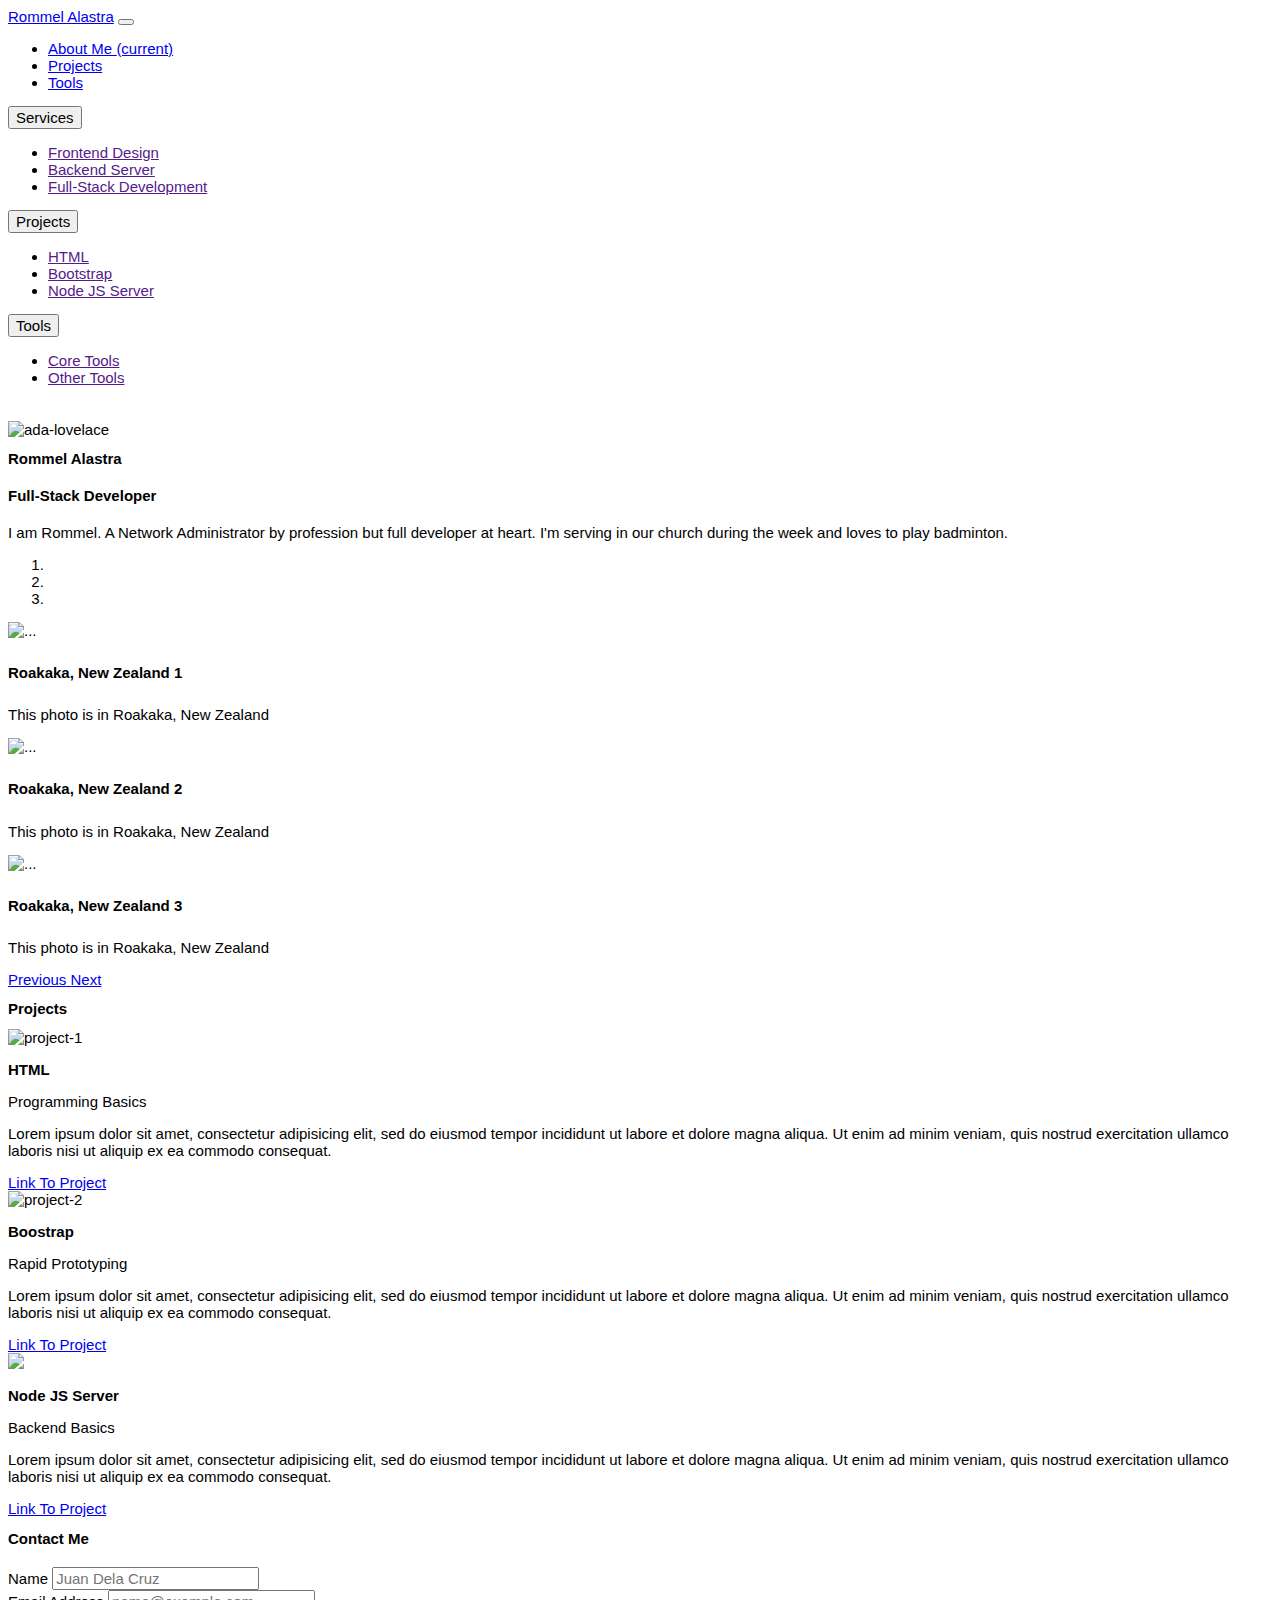
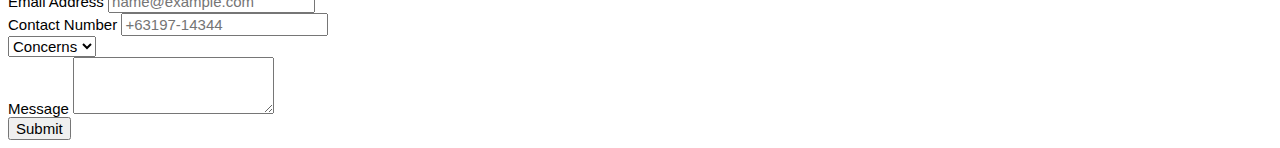
==== index.html @ ff43a139 "initial commit for S10-S11" ====
<!DOCTYPE html>
<html lang="en">
<head>
	<meta charset="UTF-8">
	<meta name="viewport" content="width=device-width, initial-scale=1.0, shrink-to-fit=no">
	<title>Bootstrap Grid and Components</title>

	<!-- Bootstrap CDN CSS -->
	<link rel="stylesheet" href="https://cdn.jsdelivr.net/npm/bootstrap@4.6.0/dist/css/bootstrap.min.css" integrity="sha384-B0vP5xmATw1+K9KRQjQERJvTumQW0nPEzvF6L/Z6nronJ3oUOFUFpCjEUQouq2+l" crossorigin="anonymous">

		<!-- Google Fonts -->

	<link rel="preconnect" href="https://fonts.googleapis.com">
	<link rel="preconnect" href="https://fonts.gstatic.com" crossorigin>
	<link href="https://fonts.googleapis.com/css2?family=Open+Sans&display=swap" rel="stylesheet">

	<!-- Font Awesome Icons -->

	<script src="https://kit.fontawesome.com/a07ebc5907.js" crossorigin="anonymous"></script>

	<!-- External CSS -->
	<link rel="stylesheet" href="./styles/index.css">
</head>
<body>
	<!-- Navbar -->
	<nav class="navbar navbar-expand-lg navbar-dark bg-primary">
		<a class="navbar-brand" href="#">Rommel Alastra</a>
		<button class="navbar-toggler" type="button" data-toggle="collapse" data-target="#navbarSupportedContent" aria-controls="navbarSupportedContent" aria-expanded="false" aria-label="Toggle navigation">
			<span class="navbar-toggler-icon"></span>
		</button>

		<div class="collapse navbar-collapse" id="navbarSupportedContent">
			<ul class="navbar-nav ml-auto">
				<li class="nav-item active">
					<a class="nav-link" href="#">About Me <span class="sr-only">(current)</span></a>
				</li>
				<li class="nav-item">
					<a class="nav-link" href="#">Projects</a>
				</li>
				<li class="nav-item">
					<a class="nav-link" href="#">Tools</a>
				</li>
			</ul>
		</div>
	</nav>
	<!-- End of Navbar -->

	<div class="container-fluid">
		<div class="row">

			<!-- Accordion -->
			<div class="col-xl-2 d-none d-xl-block accordion p-0" id="accordionExample">

				<div class="card">
					<div class="card-header" id="headingOne">
						<h2 class="mb-0">
							<button class="btn btn-link btn-block text-left" type="button" data-toggle="collapse" data-target="#collapseOne" aria-expanded="true" aria-controls="collapseOne">
								Services
							</button>
						</h2>
					</div>

					<div id="collapseOne" class="collapse" aria-labelledby="headingOne" data-parent="#accordionExample">
						<div class="card-body">
							<ul class="list-unstyled">
								<li>
									<a href="">Frontend Design</a>
								</li>
								<li>
									<a href="">Backend Server</a>
								</li>
								<li>
									<a href="">Full-Stack Development</a>
								</li>
							</ul>
						</div>
					</div>
				</div>
				<div class="card">
					<div class="card-header" id="headingTwo">
						<h2 class="mb-0">
							<button class="btn btn-link btn-block text-left collapsed" type="button" data-toggle="collapse" data-target="#collapseTwo" aria-expanded="false" aria-controls="collapseTwo">
								Projects
							</button>
						</h2>
					</div>
					<div id="collapseTwo" class="collapse" aria-labelledby="headingTwo" data-parent="#accordionExample">
						<div class="card-body">
							<ul class="list-unstyled">
								<li>
									<a href="">HTML</a>
								</li>
								<li>
									<a href="">Bootstrap</a>
								</li>
								<li>
									<a href="">Node JS Server</a>
								</li>
							</ul>
						</div>
					</div>
				</div>
				<div class="card">
					<div class="card-header" id="headingThree">
						<h2 class="mb-0">
							<button class="btn btn-link btn-block text-left collapsed" type="button" data-toggle="collapse" data-target="#collapseThree" aria-expanded="false" aria-controls="collapseThree">
								Tools
							</button>
						</h2>
					</div>
					<div id="collapseThree" class="collapse" aria-labelledby="headingThree" data-parent="#accordionExample">
						<div class="card-body">
							<ul class="list-unstyled">
								<li>
									<a href="">Core Tools</a>
								</li>
								<li>
									<a href="">Other Tools</a>
								</li>
							</ul>
						</div>
					</div>
				</div>

			</div>
			<!-- End of Accordion -->

			<!-- Ada Lovelace -->
			<div class="col-xl-10 col-lg-12 text-center bg-dark text-light">
				<img src="https://scontent.fceb1-3.fna.fbcdn.net/v/t31.18172-8/17492408_10211010312467039_8130133376044000740_o.jpg?_nc_cat=103&ccb=1-5&_nc_sid=174925&_nc_eui2=AeFmqZg5OdKmFX8akDWmw_lo7UCC6pBoVoDtQILqkGhWgJfnTkaGNgJpcbNGy0f8xVk&_nc_ohc=KqqQNyViF7oAX8EZvWu&_nc_ht=scontent.fceb1-3.fna&oh=dd225036b880cd13d1eea440c319ac7f&oe=617408D2" alt="ada-lovelace" class="img-size rounded-circle">

				<div class="mt-4">
					<h2>Rommel Alastra</h2>
				</div>

				<h4 class="my-3 mb-5">Full-Stack Developer</h4>

				<p class="mx-5">
					I am Rommel. A Network Administrator by profession but full developer at heart. I'm serving in our church during the week and loves to play badminton.
				</p>

				<!-- Carousel inside Ada Lovelace -->

				<div id="carouselExampleCaptions" class="carousel slide my-5 mx-auto col-md-7" data-ride="carousel">
					<ol class="carousel-indicators">
						<li data-target="#carouselExampleCaptions" data-slide-to="0" class="active"></li>
						<li data-target="#carouselExampleCaptions" data-slide-to="1"></li>
						<li data-target="#carouselExampleCaptions" data-slide-to="2"></li>
					</ol>
					<div class="carousel-inner">
						<div class="carousel-item active">
							<img src="https://scontent.fceb1-3.fna.fbcdn.net/v/t1.18169-9/30725833_10214367703319712_3651462157124153557_n.jpg?_nc_cat=102&ccb=1-5&_nc_sid=174925&_nc_eui2=AeHe-Jv7zwZZPSLVJ09jiDmam6oqedlL6kubqip52UvqS_Kqr5G2L9P8EvmbwPtYo6g&_nc_ohc=hywHP5kgd8wAX_1wT7K&_nc_ht=scontent.fceb1-3.fna&oh=27a16b582cd1f8576bbcb3e13f81a282&oe=6173B978" class="d-block w-100" alt="...">
							<div class="carousel-caption d-none d-md-block">
								<h5>Roakaka, New Zealand 1</h5>
								<p>This photo is in Roakaka, New Zealand</p>
							</div>
						</div>
						<div class="carousel-item">
							<img src="https://scontent.fceb1-2.fna.fbcdn.net/v/t31.18172-8/15675817_10210170372954296_8345153449441103314_o.jpg?_nc_cat=100&ccb=1-5&_nc_sid=cdbe9c&_nc_eui2=AeHokoLRJlINXkzTM94bp9ZHzof5zaaz9U_Oh_nNprP1T_3nGzpd5p0LeXa0ZEvCBqI&_nc_ohc=_GFDCfPnUpMAX_I1HHn&_nc_ht=scontent.fceb1-2.fna&oh=adc0e2b7da155f6622bc40a2be4e90eb&oe=61731EC6" class="d-block w-100" alt="...">
							<div class="carousel-caption d-none d-md-block">
								<h5>Roakaka, New Zealand 2</h5>
								<p>This photo is in Roakaka, New Zealand</p>
							</div>
						</div>
						<div class="carousel-item">
							<img src="https://scontent.fceb1-2.fna.fbcdn.net/v/t31.18172-8/25073071_10213274568672029_3852230702451366370_o.jpg?_nc_cat=109&ccb=1-5&_nc_sid=174925&_nc_eui2=AeGdqdATLiDv7jVCPmOrMYJevYyYmw-eccG9jJibD55xwTbOGrHbV-sXi9dKg0ybJxI&_nc_ohc=JEdsR-YtXwwAX8oIXtb&_nc_ht=scontent.fceb1-2.fna&oh=ff4ac31cf2a6b952bcff4d2565f74ac9&oe=61743E30" class="d-block w-100" alt="...">
							<div class="carousel-caption d-none d-md-block">
								<h5>Roakaka, New Zealand 3</h5>
								<p>This photo is in Roakaka, New Zealand</p>
							</div>
						</div>
					</div>
					<a class="carousel-control-prev" href="#carouselExampleCaptions" role="button" data-slide="prev">
						<span class="carousel-control-prev-icon" aria-hidden="true"></span>
						<span class="sr-only">Previous</span>
					</a>
					<a class="carousel-control-next" href="#carouselExampleCaptions" role="button" data-slide="next">
						<span class="carousel-control-next-icon" aria-hidden="true"></span>
						<span class="sr-only">Next</span>
					</a>
				</div>
				<!-- End of carousel inside Ada Lovelace -->

			</div>
			<!-- End of Ada Lovelace -->

			<!-- 2nd accordion -->

			<div class="col-xl-2 d-none d-xl-block accordion p-0" id="accordionExample">
			</div>

			<!-- end of 2nd accordion -->

			<!-- Projects header  -->

			<div class="col-xl-10 col-lg-12 text-center bg-secondary text-light d-flex justify-content-center">
				<h2 class="p-3">Projects</h2>
			</div>

			<!--  end of projects header  -->

			<!-- 3rd accordion -->

			<div class="col-xl-2 d-none d-xl-block accordion p-0" id="accordionExample">
			</div>

			<!-- end of 3rd accordion -->

			<!-- Projects-content -->

			<div class="col-xl-10 col-lg-12 text-center bg-secondary text-light d-flex justify-content-center p-5">
				<div class="w-25 bg-dark p-4 mx-4 rounded">
					<img class="img-fluid" src="https://3.bp.blogspot.com/-7x5c_f1yzsQ/XHv9FZKHrEI/AAAAAAAADrE/4iGl9Lm6K2odX4SdWbU_RN6gZesx4IaGACEwYBhgL/s1600/html.jpg" alt="project-1">
					<h3 class="mt-3">HTML</h3>
					<p class="mt-3">Programming Basics</p>
					<p class="mt-3">Lorem ipsum dolor sit amet, consectetur adipisicing elit, sed do eiusmod
					tempor incididunt ut labore et dolore magna aliqua. Ut enim ad minim veniam,
					quis nostrud exercitation ullamco laboris nisi ut aliquip ex ea commodo
					consequat.</p>
					<a href="https://rommelalastra.com">Link To Project</a>
				</div>

				<div class="w-25 bg-dark p-4 mx-4 rounded">
					<img class="img-fluid" src="https://bs-uploads.toptal.io/blackfish-uploads/blog/post/seo/og_image_file/og_image/15063/REDESIGN-Speeding-up-Application-Development-with-Bootstrap-Luke_Social-3b49f4c2abf94e39b2f311ed9f0c3785.png" alt="project-2">
					<h3 class="mt-3">Boostrap</h3>
					<p class="mt-3">Rapid Prototyping</p>
					<p class="mt-3">Lorem ipsum dolor sit amet, consectetur adipisicing elit, sed do eiusmod
					tempor incididunt ut labore et dolore magna aliqua. Ut enim ad minim veniam,
					quis nostrud exercitation ullamco laboris nisi ut aliquip ex ea commodo
					consequat.</p>
					<a href="https://rommelalastra.com">Link To Project</a>
				</div>

				<div class="w-25 bg-dark p-4 mx-4 rounded">
					<img class="img-fluid" src="https://clever-solution.com/wp-content/uploads/2020/04/5625%D0%9C%D0%BE%D0%BD%D1%82%D0%B0%D0%B6%D0%BD%D0%B0%D1%8F-%D0%BE%D0%B1%D0%BB%D0%B0%D1%81%D1%82%D1%8C-1-1280x720.png">
					<h3 class="mt-3">Node JS Server</h3>
					<p class="mt-3">Backend Basics</p>
					<p class="mt-3">Lorem ipsum dolor sit amet, consectetur adipisicing elit, sed do eiusmod
					tempor incididunt ut labore et dolore magna aliqua. Ut enim ad minim veniam,
					quis nostrud exercitation ullamco laboris nisi ut aliquip ex ea commodo
					consequat. </p>
					<a href="https://rommelalastra.com">Link To Project</a>
				</div>
			</div>
			<!-- End of Projects-content -->

			<!-- 4th accordion -->

			<div class="col-xl-2 d-none d-xl-block accordion p-0" id="accordionExample">
			</div>

			<!-- end of 4th accordion -->

			<!-- Contact me header -->

			<div class="col-xl-10 col-lg-12 text-center bg-dark text-light d-flex justify-content-center">
				<h2 class="p-3">Contact Me</h2>
			</div>

			<!-- End of contact me header -->

			<!-- 5th accordion -->

			<div class="col-xl-2 d-none d-xl-block accordion p-0" id="accordionExample">
			</div>

			<!-- end of 5th accordion -->

			<!-- Contact me content -->
			<div class="col-xl-10 col-lg-12 text-center bg-dark text-light">
				<div class="col-xl-10 col-lg-12 bg-primary text-light justify-content-center rounded mb-5 mx-auto form-size p-3">
					<div class="mb-3">
						<label for="exampleFormControlInput1" class="form-label">Name</label>
						<input type="text" class="form-control" id="exampleFormControlInput1" placeholder="Juan Dela Cruz">
					</div>
					<div class="mb-3">
						<label for="exampleFormControlInput1" class="form-label">Email Address</label>
						<input type="email" class="form-control" id="exampleFormControlInput1" placeholder="name@example.com">
					</div>
					<div class="mb-3">
						<label for="exampleFormControlInput1" class="form-label">Contact Number</label>
						<input type="number" class="form-control" id="exampleFormControlInput1" placeholder="+63197-14344">
					</div>
					<div class="mb-3">
						<select class="custom-select">
							<option selected>Concerns</option>
							<option value="1">Quotation</option>
							<option value="2">Delivery</option>
							<option value="3">Others</option>
						</select>
					</div>
					<div class="mb-3">
						<label for="exampleFormControlTextarea1" class="form-label">Message</label>
						<textarea class="form-control" id="exampleFormControlTextarea1" rows="3"></textarea>
					</div>
					<div>
						<button class="p-2 bg-dark rounded text-light">Submit</button>
					</div>
				</div>
			</div>
			<!-- End of contact me content -->

		</div>
	</div>

	<!-- Boostrap JS CDN -->
	<script src="https://code.jquery.com/jquery-3.5.1.slim.min.js" integrity="sha384-DfXdz2htPH0lsSSs5nCTpuj/zy4C+OGpamoFVy38MVBnE+IbbVYUew+OrCXaRkfj" crossorigin="anonymous"></script>
	<script src="https://cdn.jsdelivr.net/npm/bootstrap@4.6.0/dist/js/bootstrap.bundle.min.js" integrity="sha384-Piv4xVNRyMGpqkS2by6br4gNJ7DXjqk09RmUpJ8jgGtD7zP9yug3goQfGII0yAns" crossorigin="anonymous"></script>
</body>
</html>
---- styles/index.css ----
* { 
	font-family: 'Roboto', sans-serif;
	font-size:15px;

}

.img-size {
	margin-top:20px;
	width: 300px;
	height: auto;
}

/*.img-size-carousel {
	margin-top:20px;
	width: 900px;
	height: auto;
}*/

/*.relativepos {
	position: relative;
}*/

.form-size {
	margin-top:20px;
	width: 400px;
	height: auto;
}
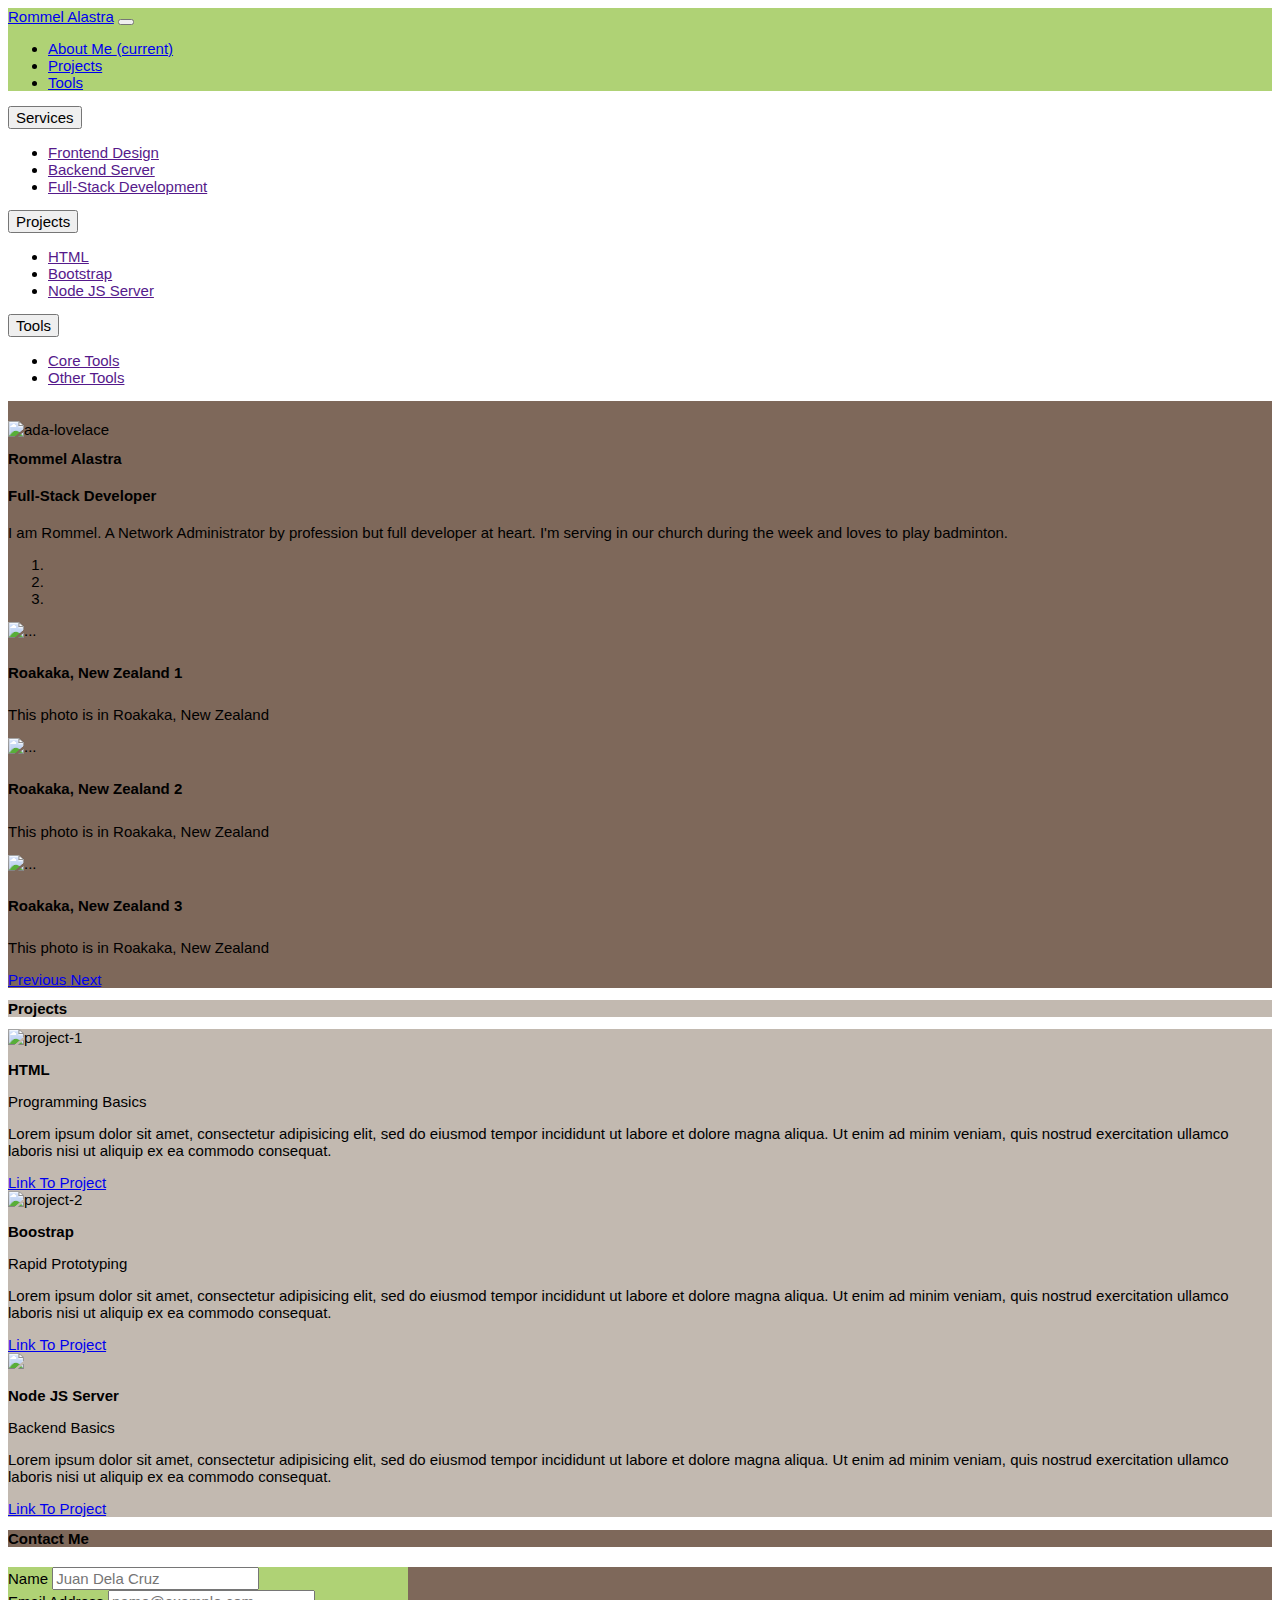
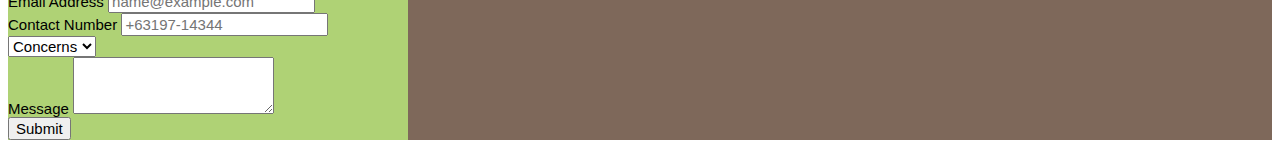
==== commit e333353f: "2nd commit" ====
--- a/index.html
+++ b/index.html
@@ -23,8 +23,8 @@
 </head>
 <body>
 	<!-- Navbar -->
-	<nav class="navbar navbar-expand-lg navbar-dark bg-primary">
-		<a class="navbar-brand" href="#">Rommel Alastra</a>
+	<nav class="navbar navbar-expand-lg navbar-dark bg-green">
+		<a class="navbar-brand text-dark" href="#">Rommel Alastra</a>
 		<button class="navbar-toggler" type="button" data-toggle="collapse" data-target="#navbarSupportedContent" aria-controls="navbarSupportedContent" aria-expanded="false" aria-label="Toggle navigation">
 			<span class="navbar-toggler-icon"></span>
 		</button>
@@ -32,13 +32,13 @@
 		<div class="collapse navbar-collapse" id="navbarSupportedContent">
 			<ul class="navbar-nav ml-auto">
 				<li class="nav-item active">
-					<a class="nav-link" href="#">About Me <span class="sr-only">(current)</span></a>
+					<a class="nav-link text-dark" href="#">About Me <span class="sr-only">(current)</span></a>
 				</li>
 				<li class="nav-item">
-					<a class="nav-link" href="#">Projects</a>
+					<a class="nav-link text-dark" href="#">Projects</a>
 				</li>
 				<li class="nav-item">
-					<a class="nav-link" href="#">Tools</a>
+					<a class="nav-link text-dark" href="#">Tools</a>
 				</li>
 			</ul>
 		</div>
@@ -126,7 +126,7 @@
 			<!-- End of Accordion -->
 
 			<!-- Ada Lovelace -->
-			<div class="col-xl-10 col-lg-12 text-center bg-dark text-light">
+			<div class="col-xl-10 col-lg-12 text-center bg-brown text-light">
 				<img src="https://scontent.fceb1-3.fna.fbcdn.net/v/t31.18172-8/17492408_10211010312467039_8130133376044000740_o.jpg?_nc_cat=103&ccb=1-5&_nc_sid=174925&_nc_eui2=AeFmqZg5OdKmFX8akDWmw_lo7UCC6pBoVoDtQILqkGhWgJfnTkaGNgJpcbNGy0f8xVk&_nc_ohc=KqqQNyViF7oAX8EZvWu&_nc_ht=scontent.fceb1-3.fna&oh=dd225036b880cd13d1eea440c319ac7f&oe=617408D2" alt="ada-lovelace" class="img-size rounded-circle">
 
 				<div class="mt-4">
@@ -193,8 +193,8 @@
 
 			<!-- Projects header  -->
 
-			<div class="col-xl-10 col-lg-12 text-center bg-secondary text-light d-flex justify-content-center">
-				<h2 class="p-3">Projects</h2>
+			<div class="col-xl-10 col-lg-12 text-center bg-lightbrown text-light d-flex justify-content-center">
+				<h2 class="p-3 text-dark">Projects</h2>
 			</div>
 
 			<!--  end of projects header  -->
@@ -208,7 +208,7 @@
 
 			<!-- Projects-content -->
 
-			<div class="col-xl-10 col-lg-12 text-center bg-secondary text-light d-flex justify-content-center p-5">
+			<div class="col-xl-10 col-lg-12 text-center bg-lightbrown text-light d-flex justify-content-center p-5">
 				<div class="w-25 bg-dark p-4 mx-4 rounded">
 					<img class="img-fluid" src="https://3.bp.blogspot.com/-7x5c_f1yzsQ/XHv9FZKHrEI/AAAAAAAADrE/4iGl9Lm6K2odX4SdWbU_RN6gZesx4IaGACEwYBhgL/s1600/html.jpg" alt="project-1">
 					<h3 class="mt-3">HTML</h3>
@@ -253,7 +253,7 @@
 
 			<!-- Contact me header -->
 
-			<div class="col-xl-10 col-lg-12 text-center bg-dark text-light d-flex justify-content-center">
+			<div class="col-xl-10 col-lg-12 text-center bg-brown text-light d-flex justify-content-center">
 				<h2 class="p-3">Contact Me</h2>
 			</div>
 
@@ -267,8 +267,8 @@
 			<!-- end of 5th accordion -->
 
 			<!-- Contact me content -->
-			<div class="col-xl-10 col-lg-12 text-center bg-dark text-light">
-				<div class="col-xl-10 col-lg-12 bg-primary text-light justify-content-center rounded mb-5 mx-auto form-size p-3">
+			<div class="col-xl-10 col-lg-12 text-center bg-brown text-light">
+				<div class="col-xl-10 col-lg-12 bg-green text-light justify-content-center rounded mb-5 mx-auto form-size p-3">
 					<div class="mb-3">
 						<label for="exampleFormControlInput1" class="form-label">Name</label>
 						<input type="text" class="form-control" id="exampleFormControlInput1" placeholder="Juan Dela Cruz">
--- a/styles/index.css
+++ b/styles/index.css
@@ -24,4 +24,16 @@
 	margin-top:20px;
 	width: 400px;
 	height: auto;
+}
+
+.bg-green {
+	background-color: #AFD275;
+}
+
+.bg-brown {
+	background-color: #7E685A;
+}
+
+.bg-lightbrown {
+	background-color: #C2B9B0;
 }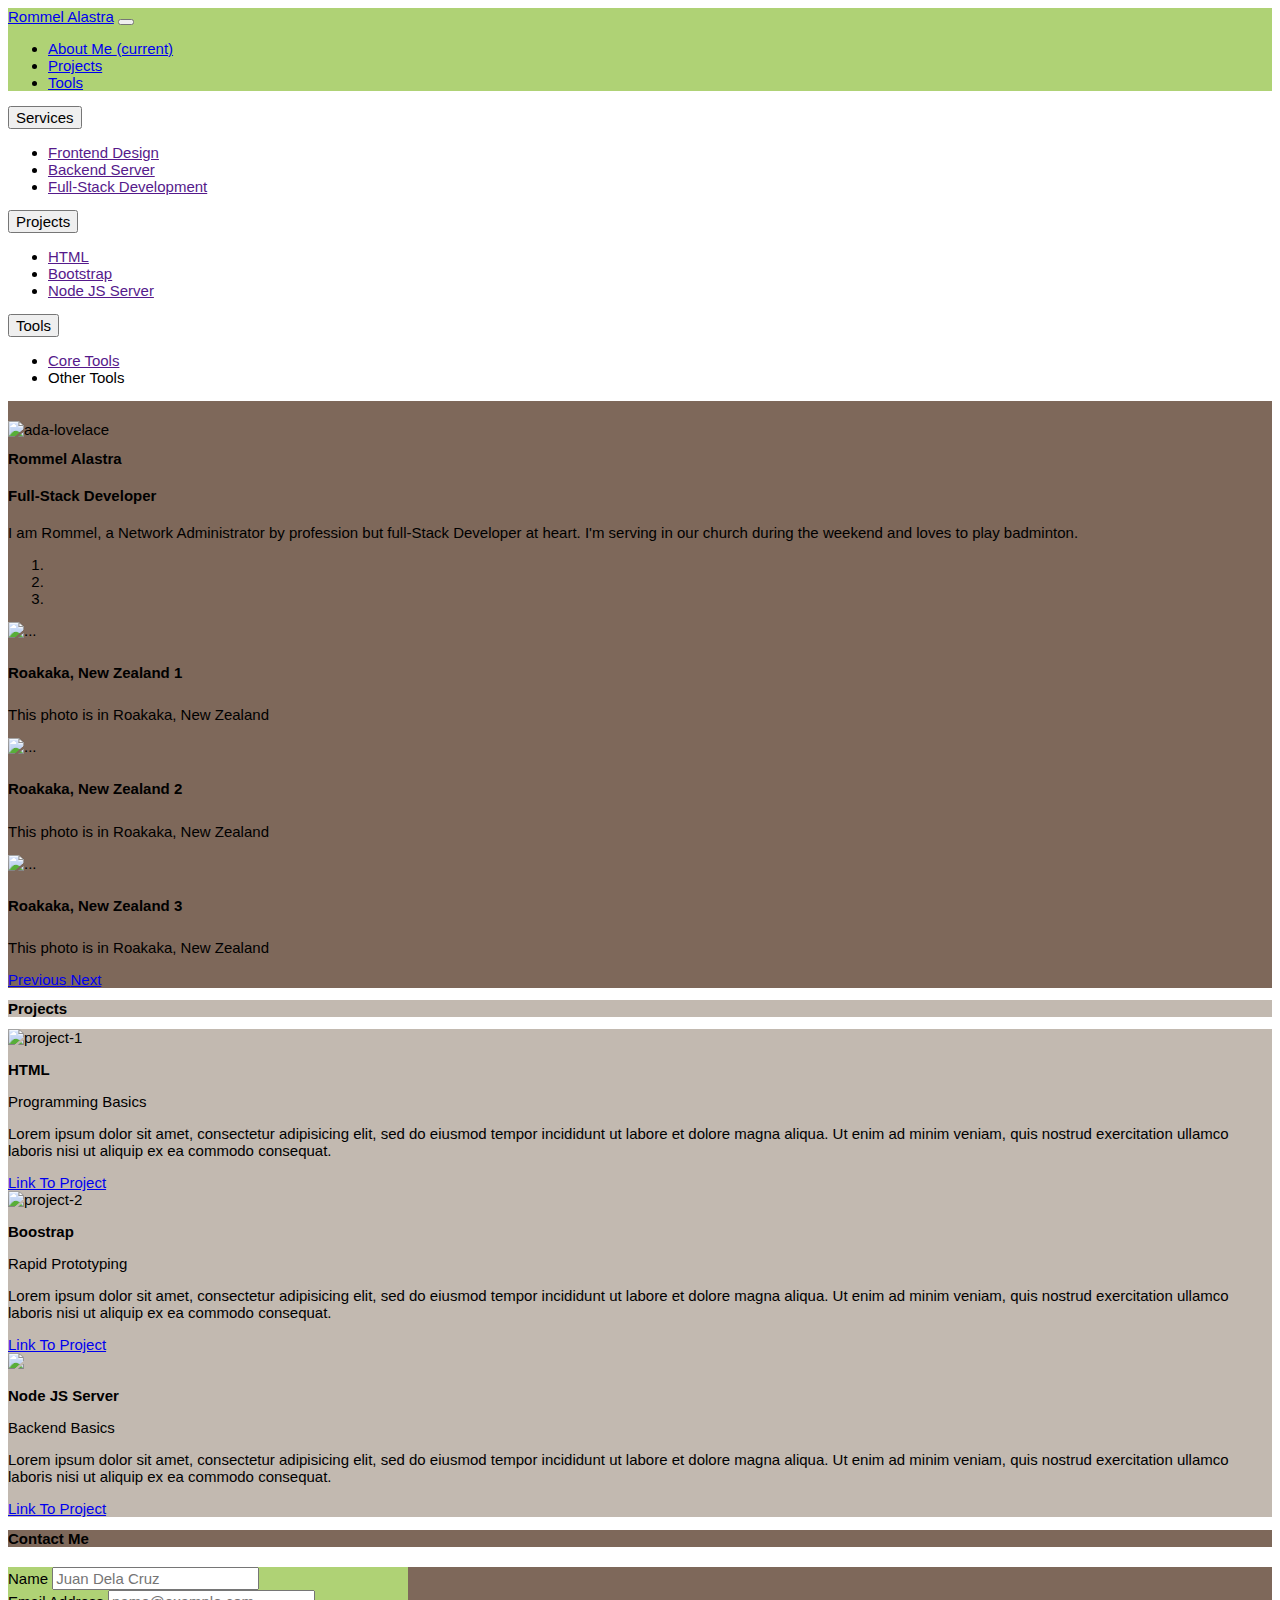
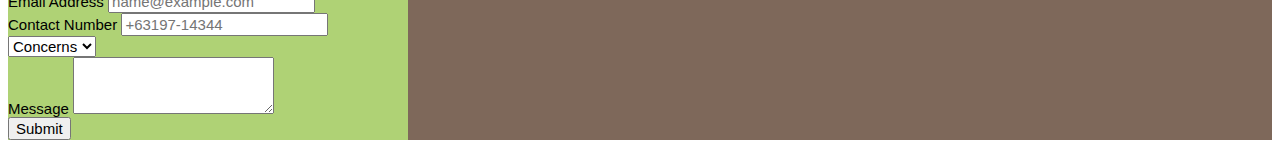
==== commit 33cf6d02: "Third commit" ====
--- a/index.html
+++ b/index.html
@@ -54,7 +54,7 @@
 				<div class="card">
 					<div class="card-header" id="headingOne">
 						<h2 class="mb-0">
-							<button class="btn btn-link btn-block text-left" type="button" data-toggle="collapse" data-target="#collapseOne" aria-expanded="true" aria-controls="collapseOne">
+							<button class="btn btn-link btn-block text-left text-dark" type="button" data-toggle="collapse" data-target="#collapseOne" aria-expanded="true" aria-controls="collapseOne">
 								Services
 							</button>
 						</h2>
@@ -64,13 +64,13 @@
 						<div class="card-body">
 							<ul class="list-unstyled">
 								<li>
-									<a href="">Frontend Design</a>
-								</li>
-								<li>
-									<a href="">Backend Server</a>
-								</li>
-								<li>
-									<a href="">Full-Stack Development</a>
+									<a class="text-dark" href="">Frontend Design</a>
+								</li>
+								<li>
+									<a class="text-dark" href="">Backend Server</a>
+								</li>
+								<li>
+									<a class="text-dark" href="">Full-Stack Development</a>
 								</li>
 							</ul>
 						</div>
@@ -79,7 +79,7 @@
 				<div class="card">
 					<div class="card-header" id="headingTwo">
 						<h2 class="mb-0">
-							<button class="btn btn-link btn-block text-left collapsed" type="button" data-toggle="collapse" data-target="#collapseTwo" aria-expanded="false" aria-controls="collapseTwo">
+							<button class="btn btn-link btn-block text-left collapsed text-dark" type="button" data-toggle="collapse" data-target="#collapseTwo" aria-expanded="false" aria-controls="collapseTwo">
 								Projects
 							</button>
 						</h2>
@@ -88,13 +88,13 @@
 						<div class="card-body">
 							<ul class="list-unstyled">
 								<li>
-									<a href="">HTML</a>
-								</li>
-								<li>
-									<a href="">Bootstrap</a>
-								</li>
-								<li>
-									<a href="">Node JS Server</a>
+									<a class="text-dark" href="">HTML</a>
+								</li>
+								<li>
+									<a class="text-dark" href="">Bootstrap</a>
+								</li>
+								<li>
+									<a class="text-dark" href="">Node JS Server</a>
 								</li>
 							</ul>
 						</div>
@@ -103,7 +103,7 @@
 				<div class="card">
 					<div class="card-header" id="headingThree">
 						<h2 class="mb-0">
-							<button class="btn btn-link btn-block text-left collapsed" type="button" data-toggle="collapse" data-target="#collapseThree" aria-expanded="false" aria-controls="collapseThree">
+							<button class="btn btn-link btn-block text-left collapsed text-dark" type="button" data-toggle="collapse" data-target="#collapseThree" aria-expanded="false" aria-controls="collapseThree">
 								Tools
 							</button>
 						</h2>
@@ -112,10 +112,10 @@
 						<div class="card-body">
 							<ul class="list-unstyled">
 								<li>
-									<a href="">Core Tools</a>
-								</li>
-								<li>
-									<a href="">Other Tools</a>
+									<a class="text-dark" href="">Core Tools</a>
+								</li>
+								<li>
+									<a hclass="text-dark" ref="">Other Tools</a>
 								</li>
 							</ul>
 						</div>
@@ -136,7 +136,7 @@
 				<h4 class="my-3 mb-5">Full-Stack Developer</h4>
 
 				<p class="mx-5">
-					I am Rommel. A Network Administrator by profession but full developer at heart. I'm serving in our church during the week and loves to play badminton.
+					I am Rommel, a Network Administrator by profession but full-Stack Developer at heart. I'm serving in our church during the weekend and loves to play badminton.
 				</p>
 
 				<!-- Carousel inside Ada Lovelace -->
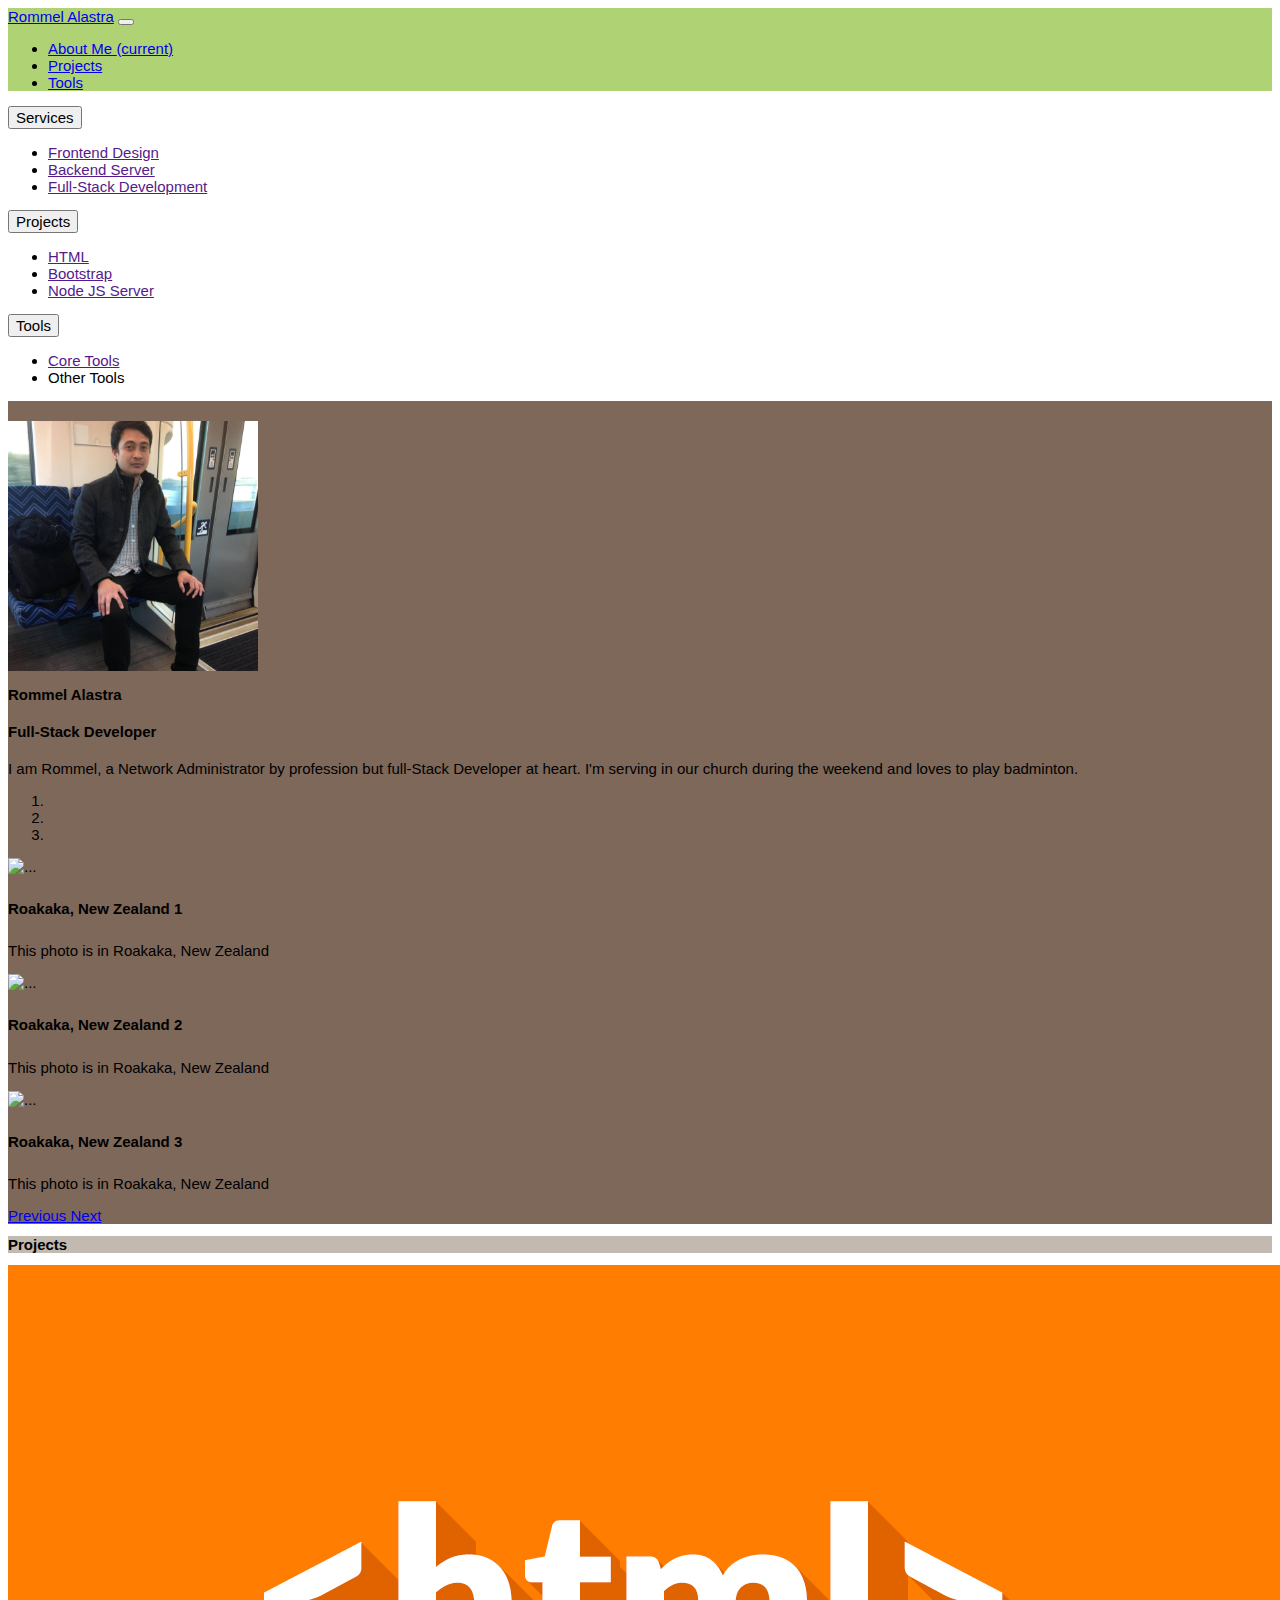
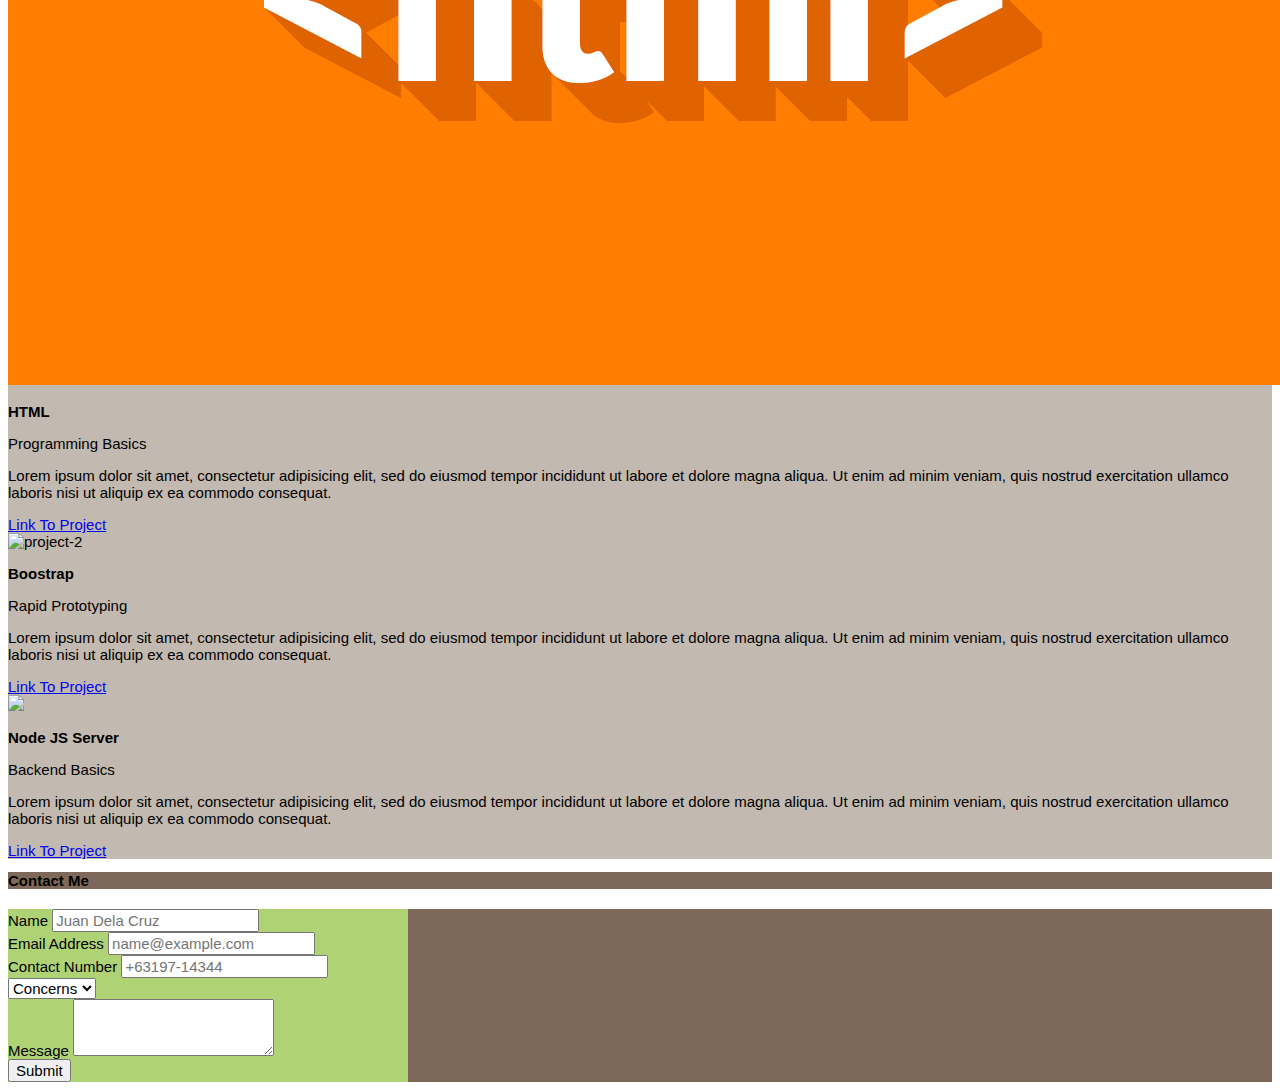
==== commit bf5114b6: "Initial commit, to be used on github hosting" ====
--- a/index.html
+++ b/index.html
@@ -127,7 +127,7 @@
 
 			<!-- Ada Lovelace -->
 			<div class="col-xl-10 col-lg-12 text-center bg-brown text-light">
-				<img src="https://scontent.fceb1-3.fna.fbcdn.net/v/t31.18172-8/17492408_10211010312467039_8130133376044000740_o.jpg?_nc_cat=103&ccb=1-5&_nc_sid=174925&_nc_eui2=AeFmqZg5OdKmFX8akDWmw_lo7UCC6pBoVoDtQILqkGhWgJfnTkaGNgJpcbNGy0f8xVk&_nc_ohc=KqqQNyViF7oAX8EZvWu&_nc_ht=scontent.fceb1-3.fna&oh=dd225036b880cd13d1eea440c319ac7f&oe=617408D2" alt="ada-lovelace" class="img-size rounded-circle">
+				<img src="./images/rommel.jpeg" alt="rommel" class="img-size rounded-circle" id="profile-pic">
 
 				<div class="mt-4">
 					<h2>Rommel Alastra</h2>
@@ -210,7 +210,7 @@
 
 			<div class="col-xl-10 col-lg-12 text-center bg-lightbrown text-light d-flex justify-content-center p-5">
 				<div class="w-25 bg-dark p-4 mx-4 rounded">
-					<img class="img-fluid" src="https://3.bp.blogspot.com/-7x5c_f1yzsQ/XHv9FZKHrEI/AAAAAAAADrE/4iGl9Lm6K2odX4SdWbU_RN6gZesx4IaGACEwYBhgL/s1600/html.jpg" alt="project-1">
+					<img class="img-fluid" src="./images/html.jpeg" alt="project-1">
 					<h3 class="mt-3">HTML</h3>
 					<p class="mt-3">Programming Basics</p>
 					<p class="mt-3">Lorem ipsum dolor sit amet, consectetur adipisicing elit, sed do eiusmod
--- a/styles/index.css
+++ b/styles/index.css
@@ -2,6 +2,11 @@
 	font-family: 'Roboto', sans-serif;
 	font-size:15px;
 
+}
+
+
+#profile-pic{
+	width: 250px;
 }
 
 .img-size {
